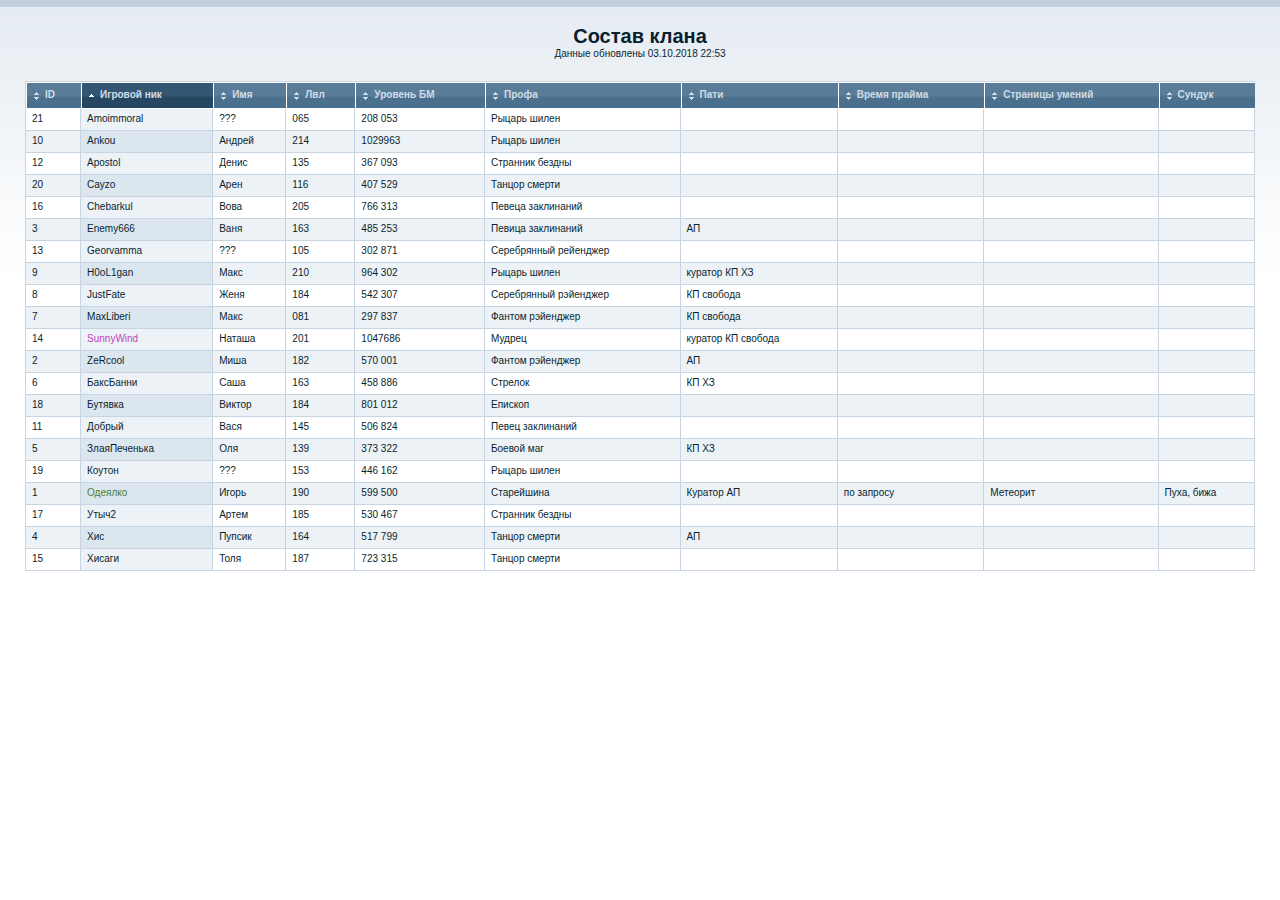
==== index.html @ 4b3c63da "Add files via upload" ====
<!DOCTYPE html PUBLIC "-//W3C//DTD XHTML 1.0 Transitional//EN" "http://www.w3.org/TR/xhtml1/DTD/xhtml1-transitional.dtd">
<html xmlns="http://www.w3.org/1999/xhtml">
<head>
<meta http-equiv="Content-Type" content="text/html; charset=utf-8" />
<title>L2R - Eternity</title>
<link rel="stylesheet" href="style.css" />
</head>
<body>

<center>
<h1>Состав клана</h1>
<p>Данные обновлены 03.10.2018 22:53</p>
</center>
<br><br>
	<table cellpadding="0" cellspacing="0" border="0" id="table" class="sortable">
		<thead>
			<tr>
				<th><h3>ID</h3></th>
				<th><h3>Игровой ник</h3></th>
				<th><h3>Имя</h3></th>
				<th><h3>Лвл</h3></th>
				<th><h3>Уровень БМ</h3></th>
				<th><h3>Профа</h3></th>
				<th><h3>Пати</h3></th>
				<th><h3>Время прайма</h3></th>
				<th><h3>Страницы умений</h3></th>
				<th><h3>Сундук</h3></th>
			</tr>
		</thead>
		<tbody>
			<tr>
				<td>1</td>
				<td style="color: #488042;">Одеялко</td>
				<td>Игорь</td>
				<td>190</td>
				<td>599 500</td>
				<td>Старейшина</td>
				<td>Куратор АП</td>
				<td>по запросу</td>
				<td>Метеорит</td>
				<td>Пуха, бижа</td>
			</tr>
			<tr>
				<td>2</td>
				<td>ZeRcool</td>
				<td>Миша</td>
				<td>182</td>
				<td>570 001</td>
				<td>Фантом рэйенджер</td>
				<td>АП</td>
				<td></td>
				<td></td>
				<td></td>
			</tr>
			<tr>
				<td>3</td>
				<td>Enemy666</td>
				<td>Ваня</td>
				<td>163</td>
				<td>485 253</td>
				<td>Певица заклинаний</td>
				<td>АП</td>
				<td></td>
				<td></td>
				<td></td>
			</tr>
			<tr>
				<td>4</td>
				<td>Хис</td>
				<td>Пупсик</td>
				<td>164</td>
				<td>517 799</td>
				<td>Танцор смерти</td>
				<td>АП</td>
				<td></td>
				<td></td>
				<td></td>
			</tr>
			<tr>
				<td>5</td>
				<td>ЗлаяПеченька</td>
				<td>Оля</td>
				<td>139</td>
				<td>373 322</td>
				<td>Боевой маг</td>
				<td>КП ХЗ</td>
				<td></td>
				<td></td>
				<td></td>
			</tr>
			<tr>
				<td>6</td>
				<td>БаксБанни</td>
				<td>Саша</td>
				<td>163</td>
				<td>458 886</td>
				<td>Стрелок</td>
				<td>КП ХЗ</td>
				<td></td>
				<td></td>
				<td></td>
			</tr>
			<tr>
				<td>7</td>
				<td>MaxLiberi</td>
				<td>Макс</td>
				<td>081</td>
				<td>297 837</td>
				<td>Фантом рэйенджер</td>
				<td>КП свобода</td>
				<td></td>
				<td></td>
				<td></td>
			</tr>
			<tr>
				<td>8</td>
				<td>JustFate</td>
				<td>Женя</td>
				<td>184</td>
				<td>542 307</td>
				<td>Серебрянный рэйенджер</td>
				<td>КП свобода</td>
				<td></td>
				<td></td>
				<td></td>
			</tr>
			<tr>
				<td>9</td>
				<td>H0oL1gan</td>
				<td>Макс</td>
				<td>210</td>
				<td>964 302</td>
				<td>Рыцарь шилен</td>
				<td>куратор КП ХЗ</td>
				<td></td>
				<td></td>
				<td></td>
			</tr>
			<tr>
				<td>10</td>
				<td>Ankou</td>
				<td>Андрей</td>
				<td>214</td>
				<td>1029963</td>
				<td>Рыцарь шилен</td>
				<td></td>
				<td></td>
				<td></td>
				<td></td>
			</tr>
			<tr>
				<td>11</td>
				<td>Добрый</td>
				<td>Вася</td>
				<td>145</td>
				<td>506 824</td>
				<td>Певец заклинаний</td>
				<td></td>
				<td></td>
				<td></td>
				<td></td>
			</tr>
			<tr>
				<td>12</td>
				<td>Apostol</td>
				<td>Денис</td>
				<td>135</td>
				<td>367 093</td>
				<td>Странник бездны</td>
				<td></td>
				<td></td>
				<td></td>
				<td></td>
			</tr>
			<tr>
				<td>13</td>
				<td>Georvamma</td>
				<td>???</td>
				<td>105</td>
				<td>302 871</td>
				<td>Серебрянный рейенджер</td>
				<td></td>
				<td></td>
				<td></td>
				<td></td>
			</tr>
			<tr>
				<td>14</td>
				<td style="color: #c443be;">SunnyWind</td>
				<td>Наташа</td>
				<td>201</td>
				<td>1047686</td>
				<td>Мудрец</td>
				<td>куратор КП свобода</td>
				<td></td>
				<td></td>
				<td></td>
			</tr>
			<tr>
				<td>15</td>
				<td>Хисаги</td>
				<td>Толя</td>
				<td>187</td>
				<td>723 315</td>
				<td>Танцор смерти</td>
				<td></td>
				<td></td>
				<td></td>
				<td></td>
			</tr>
			<tr>
				<td>16</td>
				<td>Chebarkul</td>
				<td>Вова</td>
				<td>205</td>
				<td>766 313</td>
				<td>Певеца заклинаний</td>
				<td></td>
				<td></td>
				<td></td>
				<td></td>
			</tr>
			<tr>
				<td>17</td>
				<td>Утыч2</td>
				<td>Артем</td>
				<td>185</td>
				<td>530 467</td>
				<td>Странник бездны</td>
				<td></td>
				<td></td>
				<td></td>
				<td></td>
			</tr>
			<tr>
				<td>18</td>
				<td>Бутявка</td>
				<td>Виктор</td>
				<td>184</td>
				<td>801 012</td>
				<td>Епископ</td>
				<td></td>
				<td></td>
				<td></td>
				<td></td>
			</tr>
			<tr>
				<td>19</td>
				<td>Коутон</td>
				<td>???</td>
				<td>153</td>
				<td>446 162</td>
				<td>Рыцарь шилен</td>
				<td></td>
				<td></td>
				<td></td>
				<td></td>
			</tr>
			<tr>
				<td>20</td>
				<td>Cayzo</td>
				<td>Арен</td>
				<td>116</td>
				<td>407 529</td>
				<td>Танцор смерти</td>
				<td></td>
				<td></td>
				<td></td>
				<td></td>
			</tr>
			<tr>
				<td>21</td>
				<td>Amoimmoral</td>
				<td>???</td>
				<td>065</td>
				<td>208 053</td>
				<td>Рыцарь шилен</td>
				<td></td>
				<td></td>
				<td></td>
				<td></td>
			</tr>
		</tbody>
  </table>

	<script type="text/javascript" src="script.js"></script>
	<script type="text/javascript">
  var sorter = new TINY.table.sorter("sorter");
	sorter.head = "head";
	sorter.asc = "asc";
	sorter.desc = "desc";
	sorter.even = "evenrow";
	sorter.odd = "oddrow";
	sorter.evensel = "evenselected";
	sorter.oddsel = "oddselected";
	sorter.paginate = true;
	sorter.currentid = "currentpage";
	sorter.limitid = "pagelimit";
	sorter.init("table",1);
  </script>
</body>
</html>
---- style.css ----
* {margin:0; padding:0; outline:none}
body {font:10px Verdana,Arial; margin:25px; background:#fff url(images/bg.gif) repeat-x; color:#091f30}

.sortable {width:100%; border-left:1px solid #c6d5e1; border-top:1px solid #c6d5e1; border-bottom:none; margin:0 auto 15px}
.sortable th {background:url(images/header-bg.gif); text-align:left; color:#cfdce7; border:1px solid #fff; border-right:none}
.sortable th h3 {font-size:10px; padding:6px 8px 8px}
.sortable td {padding:4px 6px 6px; border-bottom:1px solid #c6d5e1; border-right:1px solid #c6d5e1}
.sortable .head h3 {background:url(images/sort.gif) 7px center no-repeat; cursor:pointer; padding-left:18px}
.sortable .desc, .sortable .asc {background:url(images/header-selected-bg.gif)}
.sortable .desc h3 {background:url(images/desc.gif) 7px center no-repeat; cursor:pointer; padding-left:18px}
.sortable .asc h3 {background:url(images/asc.gif) 7px  center no-repeat; cursor:pointer; padding-left:18px}
.sortable .head:hover, .sortable .desc:hover, .sortable .asc:hover {color:#fff}
.sortable .evenrow td {background:#fff}
.sortable .oddrow td {background:#ecf2f6}
.sortable td.evenselected {background:#ecf2f6}
.sortable td.oddselected {background:#dce6ee}

#controls {width:980px; margin:0 auto; height:20px}
#perpage {float:left; width:200px}
#perpage select {float:left; font-size:11px}
#perpage span {float:left; margin:2px 0 0 5px}
#navigation {float:left; width:580px; text-align:center}
#navigation img {cursor:pointer}
#text {float:left; width:200px; text-align:right; margin-top:2px}
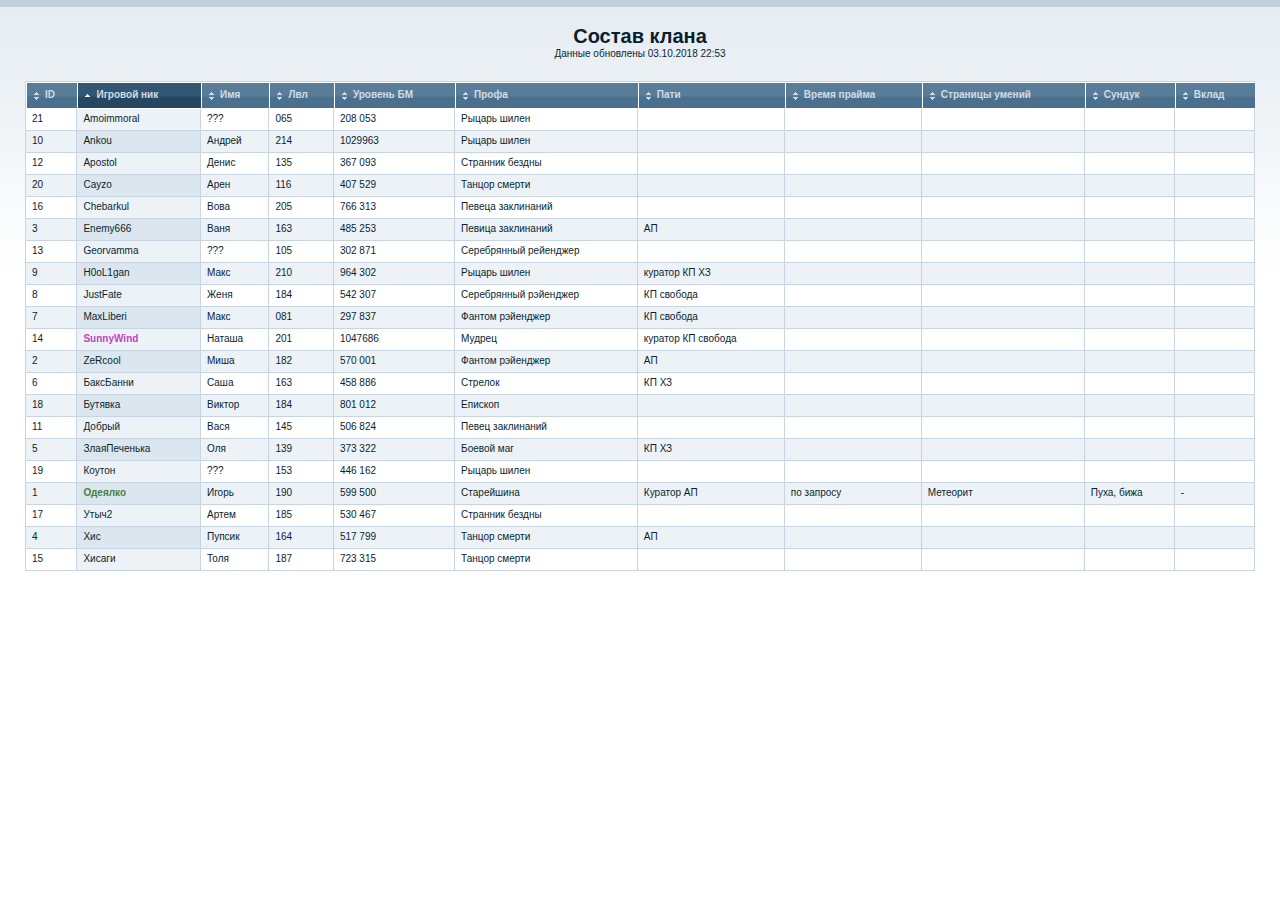
==== commit c3cd767a: "Add files via upload" ====
--- a/index.html
+++ b/index.html
@@ -25,12 +25,13 @@
 				<th><h3>Время прайма</h3></th>
 				<th><h3>Страницы умений</h3></th>
 				<th><h3>Сундук</h3></th>
+				<th><h3>Вклад</h3></th>
 			</tr>
 		</thead>
 		<tbody>
 			<tr>
 				<td>1</td>
-				<td style="color: #488042;">Одеялко</td>
+				<td style="color: #488042;"><b>Одеялко</b></td>
 				<td>Игорь</td>
 				<td>190</td>
 				<td>599 500</td>
@@ -39,6 +40,7 @@
 				<td>по запросу</td>
 				<td>Метеорит</td>
 				<td>Пуха, бижа</td>
+				<td>-</td>
 			</tr>
 			<tr>
 				<td>2</td>
@@ -51,6 +53,7 @@
 				<td></td>
 				<td></td>
 				<td></td>
+				<td></td>
 			</tr>
 			<tr>
 				<td>3</td>
@@ -63,6 +66,7 @@
 				<td></td>
 				<td></td>
 				<td></td>
+				<td></td>
 			</tr>
 			<tr>
 				<td>4</td>
@@ -75,6 +79,7 @@
 				<td></td>
 				<td></td>
 				<td></td>
+				<td></td>
 			</tr>
 			<tr>
 				<td>5</td>
@@ -87,6 +92,7 @@
 				<td></td>
 				<td></td>
 				<td></td>
+				<td></td>
 			</tr>
 			<tr>
 				<td>6</td>
@@ -99,6 +105,7 @@
 				<td></td>
 				<td></td>
 				<td></td>
+				<td></td>
 			</tr>
 			<tr>
 				<td>7</td>
@@ -111,6 +118,7 @@
 				<td></td>
 				<td></td>
 				<td></td>
+				<td></td>
 			</tr>
 			<tr>
 				<td>8</td>
@@ -123,6 +131,7 @@
 				<td></td>
 				<td></td>
 				<td></td>
+				<td></td>
 			</tr>
 			<tr>
 				<td>9</td>
@@ -135,6 +144,7 @@
 				<td></td>
 				<td></td>
 				<td></td>
+				<td></td>
 			</tr>
 			<tr>
 				<td>10</td>
@@ -147,6 +157,7 @@
 				<td></td>
 				<td></td>
 				<td></td>
+				<td></td>
 			</tr>
 			<tr>
 				<td>11</td>
@@ -159,6 +170,7 @@
 				<td></td>
 				<td></td>
 				<td></td>
+				<td></td>
 			</tr>
 			<tr>
 				<td>12</td>
@@ -171,6 +183,7 @@
 				<td></td>
 				<td></td>
 				<td></td>
+				<td></td>
 			</tr>
 			<tr>
 				<td>13</td>
@@ -183,15 +196,17 @@
 				<td></td>
 				<td></td>
 				<td></td>
+				<td></td>
 			</tr>
 			<tr>
 				<td>14</td>
-				<td style="color: #c443be;">SunnyWind</td>
+				<td style="color: #c443be;"><b>SunnyWind</b></td>
 				<td>Наташа</td>
 				<td>201</td>
 				<td>1047686</td>
 				<td>Мудрец</td>
 				<td>куратор КП свобода</td>
+				<td></td>
 				<td></td>
 				<td></td>
 				<td></td>
@@ -207,6 +222,7 @@
 				<td></td>
 				<td></td>
 				<td></td>
+				<td></td>
 			</tr>
 			<tr>
 				<td>16</td>
@@ -219,6 +235,7 @@
 				<td></td>
 				<td></td>
 				<td></td>
+				<td></td>
 			</tr>
 			<tr>
 				<td>17</td>
@@ -231,6 +248,7 @@
 				<td></td>
 				<td></td>
 				<td></td>
+				<td></td>
 			</tr>
 			<tr>
 				<td>18</td>
@@ -243,6 +261,7 @@
 				<td></td>
 				<td></td>
 				<td></td>
+				<td></td>
 			</tr>
 			<tr>
 				<td>19</td>
@@ -255,6 +274,7 @@
 				<td></td>
 				<td></td>
 				<td></td>
+				<td></td>
 			</tr>
 			<tr>
 				<td>20</td>
@@ -267,6 +287,7 @@
 				<td></td>
 				<td></td>
 				<td></td>
+				<td></td>
 			</tr>
 			<tr>
 				<td>21</td>
@@ -275,6 +296,7 @@
 				<td>065</td>
 				<td>208 053</td>
 				<td>Рыцарь шилен</td>
+				<td></td>
 				<td></td>
 				<td></td>
 				<td></td>
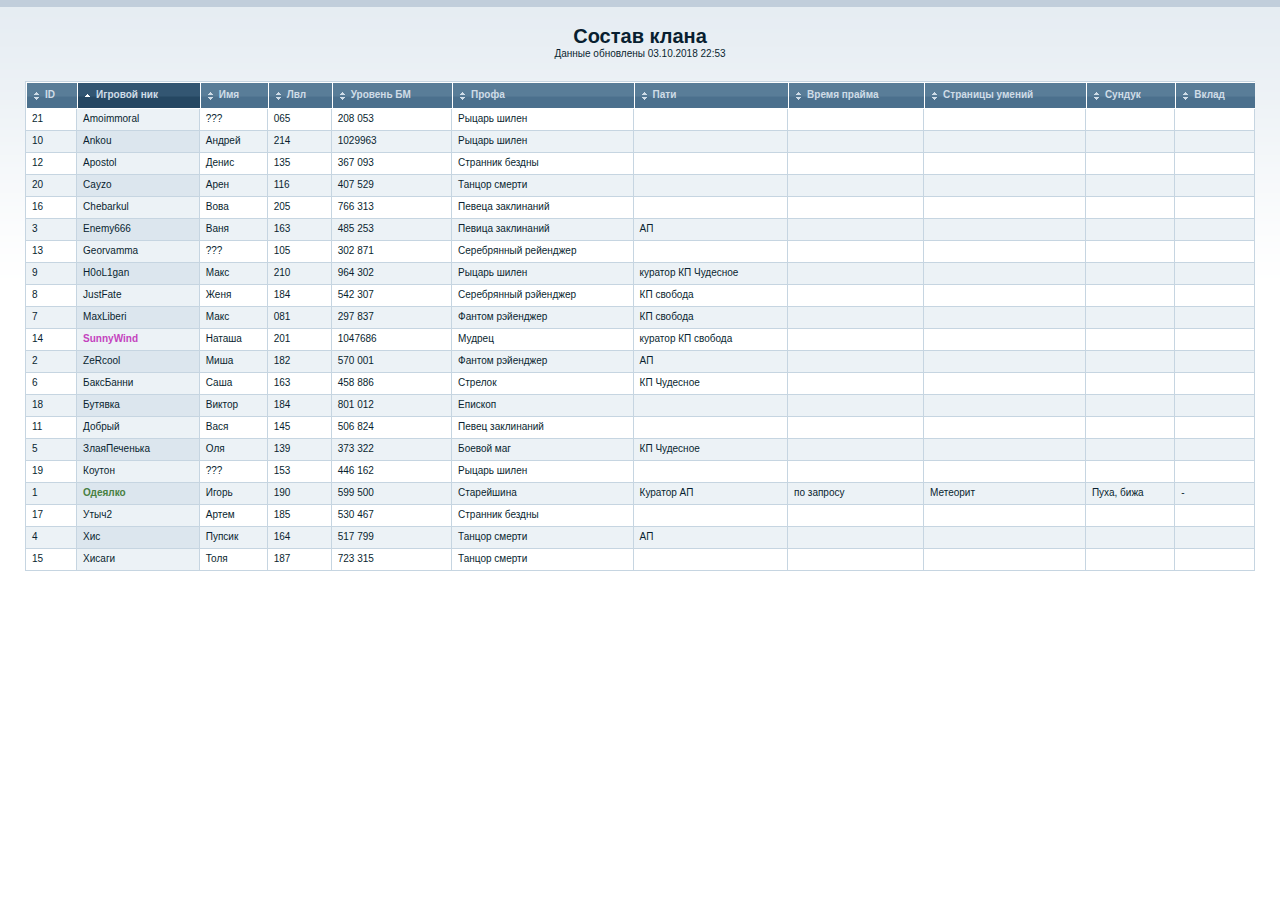
==== commit 06507e26: "Add files via upload" ====
--- a/index.html
+++ b/index.html
@@ -88,7 +88,7 @@
 				<td>139</td>
 				<td>373 322</td>
 				<td>Боевой маг</td>
-				<td>КП ХЗ</td>
+				<td>КП Чудесное</td>
 				<td></td>
 				<td></td>
 				<td></td>
@@ -101,7 +101,7 @@
 				<td>163</td>
 				<td>458 886</td>
 				<td>Стрелок</td>
-				<td>КП ХЗ</td>
+				<td>КП Чудесное</td>
 				<td></td>
 				<td></td>
 				<td></td>
@@ -140,7 +140,7 @@
 				<td>210</td>
 				<td>964 302</td>
 				<td>Рыцарь шилен</td>
-				<td>куратор КП ХЗ</td>
+				<td>куратор КП Чудесное</td>
 				<td></td>
 				<td></td>
 				<td></td>
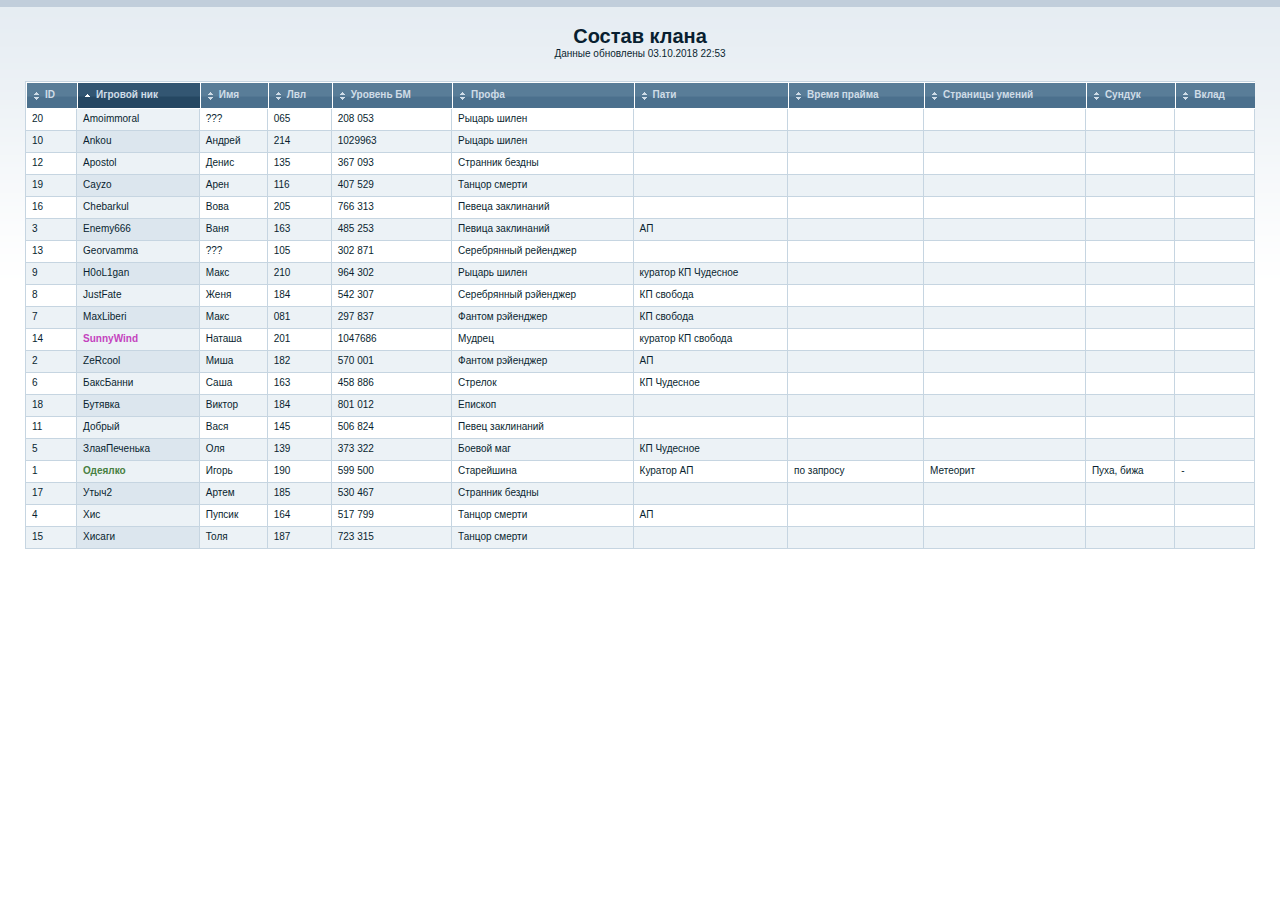
==== commit b7b5e5cc: "Add files via upload" ====
--- a/index.html
+++ b/index.html
@@ -265,19 +265,6 @@
 			</tr>
 			<tr>
 				<td>19</td>
-				<td>Коутон</td>
-				<td>???</td>
-				<td>153</td>
-				<td>446 162</td>
-				<td>Рыцарь шилен</td>
-				<td></td>
-				<td></td>
-				<td></td>
-				<td></td>
-				<td></td>
-			</tr>
-			<tr>
-				<td>20</td>
 				<td>Cayzo</td>
 				<td>Арен</td>
 				<td>116</td>
@@ -290,7 +277,7 @@
 				<td></td>
 			</tr>
 			<tr>
-				<td>21</td>
+				<td>20</td>
 				<td>Amoimmoral</td>
 				<td>???</td>
 				<td>065</td>
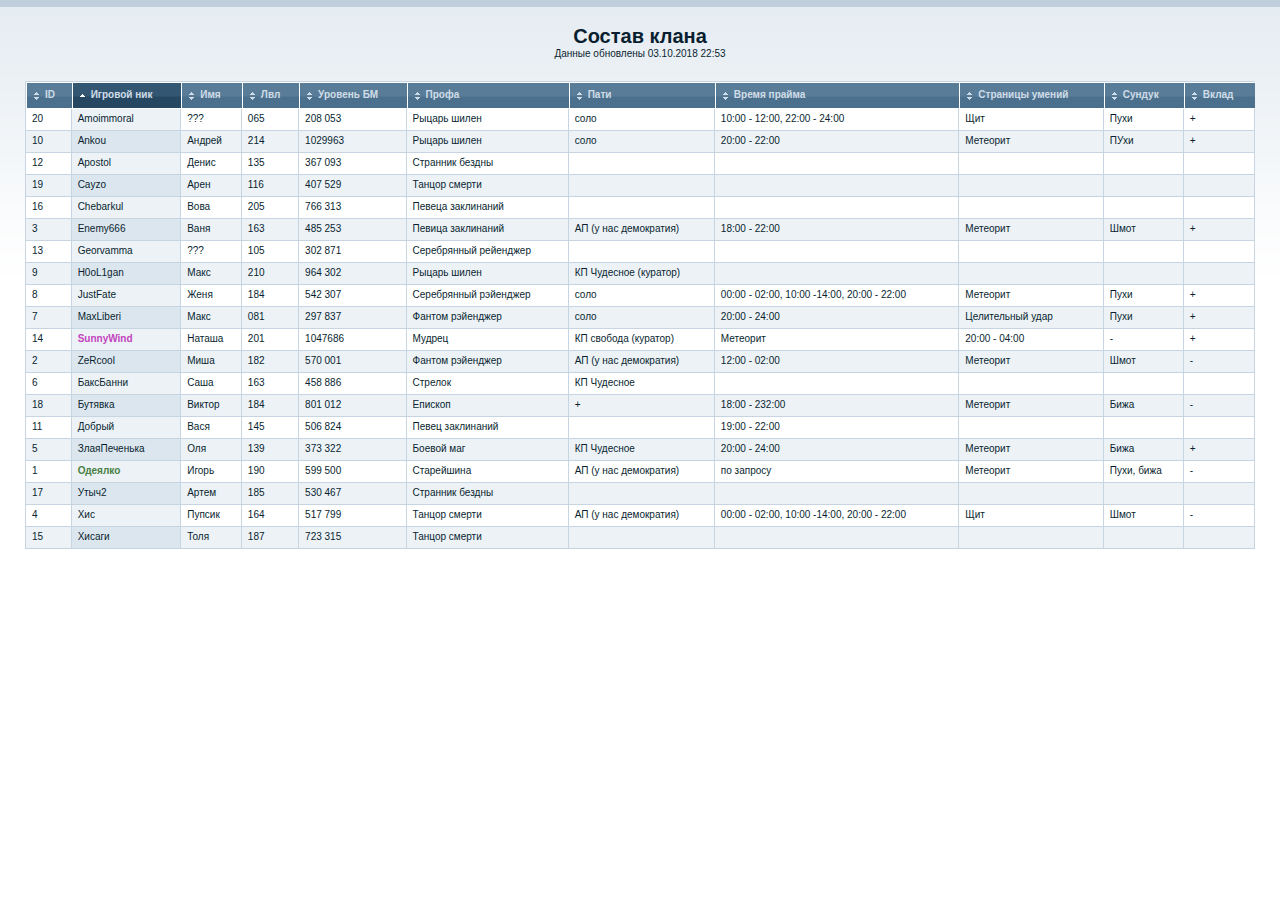
==== commit ab160519: "Add files via upload" ====
--- a/index.html
+++ b/index.html
@@ -36,10 +36,10 @@
 				<td>190</td>
 				<td>599 500</td>
 				<td>Старейшина</td>
-				<td>Куратор АП</td>
+				<td>АП (у нас демократия)</td>
 				<td>по запросу</td>
 				<td>Метеорит</td>
-				<td>Пуха, бижа</td>
+				<td>Пухи, бижа</td>
 				<td>-</td>
 			</tr>
 			<tr>
@@ -49,11 +49,11 @@
 				<td>182</td>
 				<td>570 001</td>
 				<td>Фантом рэйенджер</td>
-				<td>АП</td>
-				<td></td>
-				<td></td>
-				<td></td>
-				<td></td>
+				<td>АП (у нас демократия)</td>
+				<td>12:00 - 02:00</td>
+				<td>Метеорит</td>
+				<td>Шмот</td>
+				<td>-</td>
 			</tr>
 			<tr>
 				<td>3</td>
@@ -62,11 +62,11 @@
 				<td>163</td>
 				<td>485 253</td>
 				<td>Певица заклинаний</td>
-				<td>АП</td>
-				<td></td>
-				<td></td>
-				<td></td>
-				<td></td>
+				<td>АП (у нас демократия)</td>
+				<td>18:00 - 22:00</td>
+				<td>Метеорит</td>
+				<td>Шмот</td>
+				<td>+</td>
 			</tr>
 			<tr>
 				<td>4</td>
@@ -75,11 +75,11 @@
 				<td>164</td>
 				<td>517 799</td>
 				<td>Танцор смерти</td>
-				<td>АП</td>
-				<td></td>
-				<td></td>
-				<td></td>
-				<td></td>
+				<td>АП (у нас демократия)</td>
+				<td>00:00 - 02:00, 10:00 -14:00, 20:00 - 22:00</td>
+				<td>Щит</td>
+				<td>Шмот</td>
+				<td>-</td>
 			</tr>
 			<tr>
 				<td>5</td>
@@ -89,10 +89,10 @@
 				<td>373 322</td>
 				<td>Боевой маг</td>
 				<td>КП Чудесное</td>
-				<td></td>
-				<td></td>
-				<td></td>
-				<td></td>
+				<td>20:00 - 24:00</td>
+				<td>Метеорит</td>
+				<td>Бижа</td>
+				<td>+</td>
 			</tr>
 			<tr>
 				<td>6</td>
@@ -114,11 +114,11 @@
 				<td>081</td>
 				<td>297 837</td>
 				<td>Фантом рэйенджер</td>
-				<td>КП свобода</td>
-				<td></td>
-				<td></td>
-				<td></td>
-				<td></td>
+				<td>соло</td>
+				<td>20:00 - 24:00</td>
+				<td>Целительный удар</td>
+				<td>Пухи</td>
+				<td>+</td>
 			</tr>
 			<tr>
 				<td>8</td>
@@ -127,11 +127,11 @@
 				<td>184</td>
 				<td>542 307</td>
 				<td>Серебрянный рэйенджер</td>
-				<td>КП свобода</td>
-				<td></td>
-				<td></td>
-				<td></td>
-				<td></td>
+				<td>соло</td>
+				<td>00:00 - 02:00, 10:00 -14:00, 20:00 - 22:00</td>
+				<td>Метеорит</td>
+				<td>Пухи</td>
+				<td>+</td>
 			</tr>
 			<tr>
 				<td>9</td>
@@ -140,7 +140,7 @@
 				<td>210</td>
 				<td>964 302</td>
 				<td>Рыцарь шилен</td>
-				<td>куратор КП Чудесное</td>
+				<td>КП Чудесное (куратор)</td>
 				<td></td>
 				<td></td>
 				<td></td>
@@ -153,11 +153,11 @@
 				<td>214</td>
 				<td>1029963</td>
 				<td>Рыцарь шилен</td>
-				<td></td>
-				<td></td>
-				<td></td>
-				<td></td>
-				<td></td>
+				<td>соло</td>
+				<td>20:00 - 22:00</td>
+				<td>Метеорит</td>
+				<td>ПУхи</td>
+				<td>+</td>
 			</tr>
 			<tr>
 				<td>11</td>
@@ -167,7 +167,7 @@
 				<td>506 824</td>
 				<td>Певец заклинаний</td>
 				<td></td>
-				<td></td>
+				<td>19:00 - 22:00</td>
 				<td></td>
 				<td></td>
 				<td></td>
@@ -205,11 +205,11 @@
 				<td>201</td>
 				<td>1047686</td>
 				<td>Мудрец</td>
-				<td>куратор КП свобода</td>
-				<td></td>
-				<td></td>
-				<td></td>
-				<td></td>
+				<td>КП свобода (куратор)</td>
+				<td>Метеорит</td>
+				<td>20:00 - 04:00</td>
+				<td>-</td>
+				<td>+</td>
 			</tr>
 			<tr>
 				<td>15</td>
@@ -257,11 +257,11 @@
 				<td>184</td>
 				<td>801 012</td>
 				<td>Епископ</td>
-				<td></td>
-				<td></td>
-				<td></td>
-				<td></td>
-				<td></td>
+				<td>+</td>
+				<td>18:00 - 232:00</td>
+				<td>Метеорит</td>
+				<td>Бижа</td>
+				<td>-</td>
 			</tr>
 			<tr>
 				<td>19</td>
@@ -283,11 +283,11 @@
 				<td>065</td>
 				<td>208 053</td>
 				<td>Рыцарь шилен</td>
-				<td></td>
-				<td></td>
-				<td></td>
-				<td></td>
-				<td></td>
+				<td>соло</td>
+				<td>10:00 - 12:00, 22:00 - 24:00</td>
+				<td>Щит</td>
+				<td>Пухи</td>
+				<td>+</td>
 			</tr>
 		</tbody>
   </table>
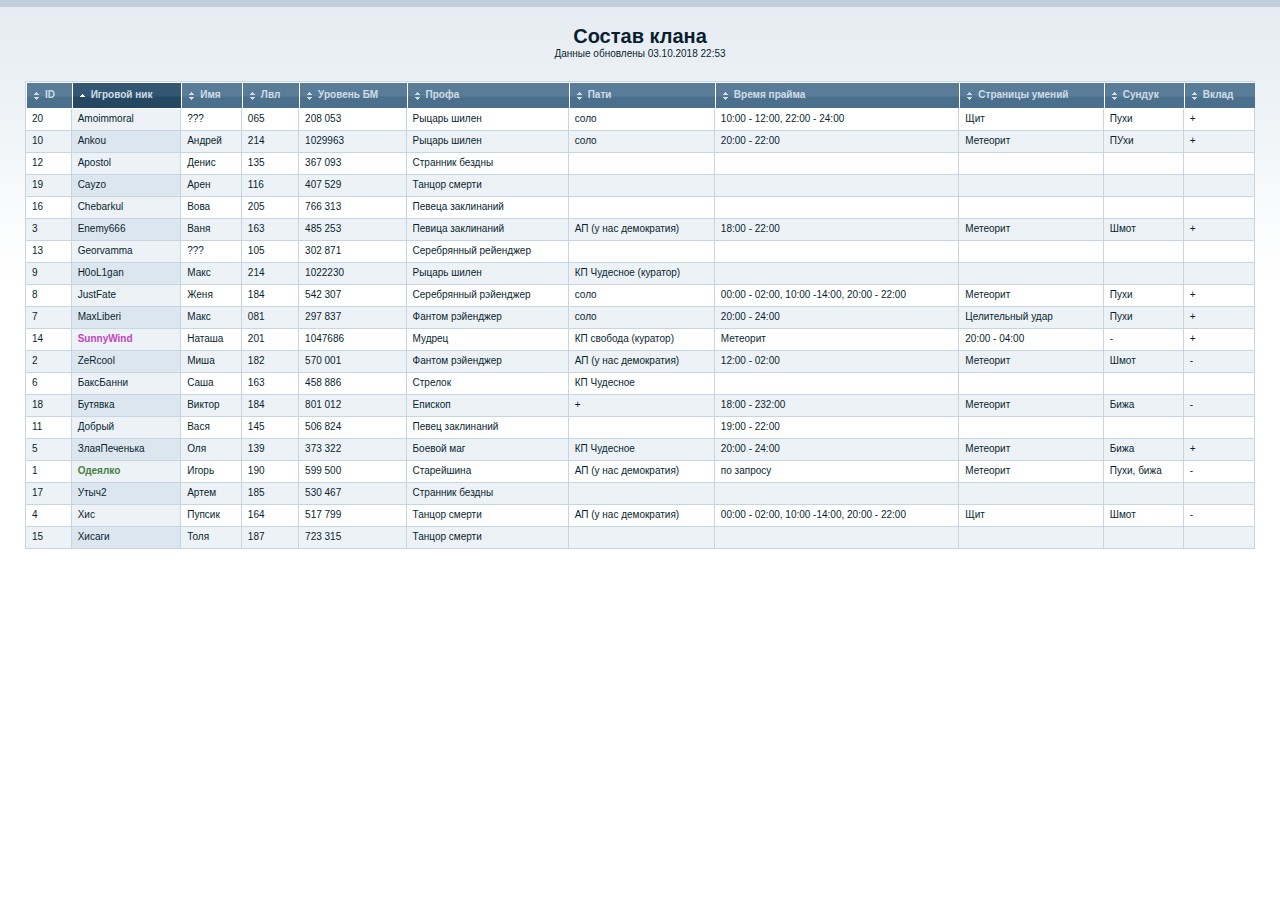
==== commit 9cf9f1dc: "Add files via upload" ====
--- a/index.html
+++ b/index.html
@@ -137,8 +137,8 @@
 				<td>9</td>
 				<td>H0oL1gan</td>
 				<td>Макс</td>
-				<td>210</td>
-				<td>964 302</td>
+				<td>214</td>
+				<td>1022230</td>
 				<td>Рыцарь шилен</td>
 				<td>КП Чудесное (куратор)</td>
 				<td></td>
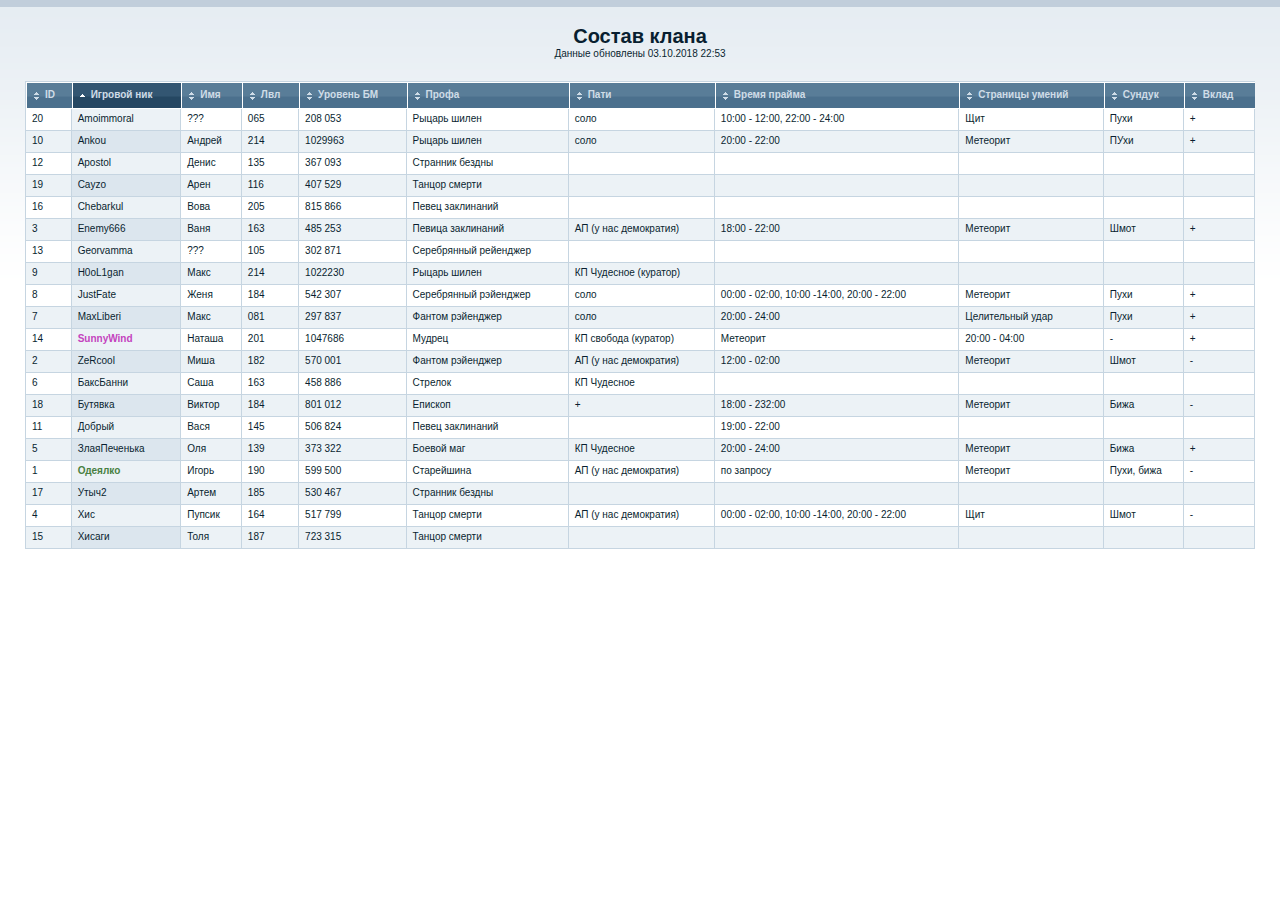
==== commit 1cd11de0: "Add files via upload" ====
--- a/index.html
+++ b/index.html
@@ -229,8 +229,8 @@
 				<td>Chebarkul</td>
 				<td>Вова</td>
 				<td>205</td>
-				<td>766 313</td>
-				<td>Певеца заклинаний</td>
+				<td>815 866</td>
+				<td>Певец заклинаний</td>
 				<td></td>
 				<td></td>
 				<td></td>
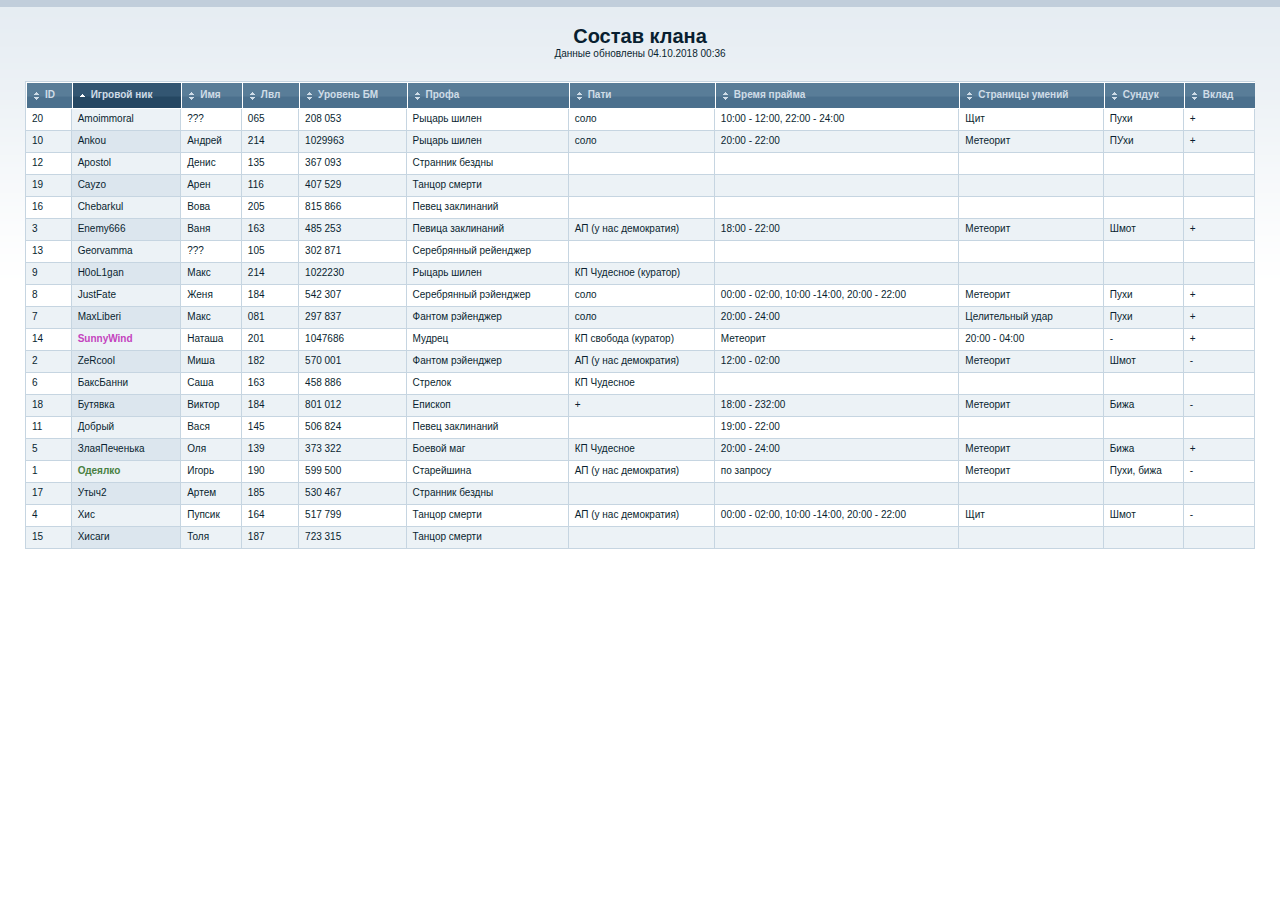
==== commit 729cf1e5: "Add files via upload" ====
--- a/index.html
+++ b/index.html
@@ -9,7 +9,7 @@
 
 <center>
 <h1>Состав клана</h1>
-<p>Данные обновлены 03.10.2018 22:53</p>
+<p>Данные обновлены 04.10.2018 00:36</p>
 </center>
 <br><br>
 	<table cellpadding="0" cellspacing="0" border="0" id="table" class="sortable">
